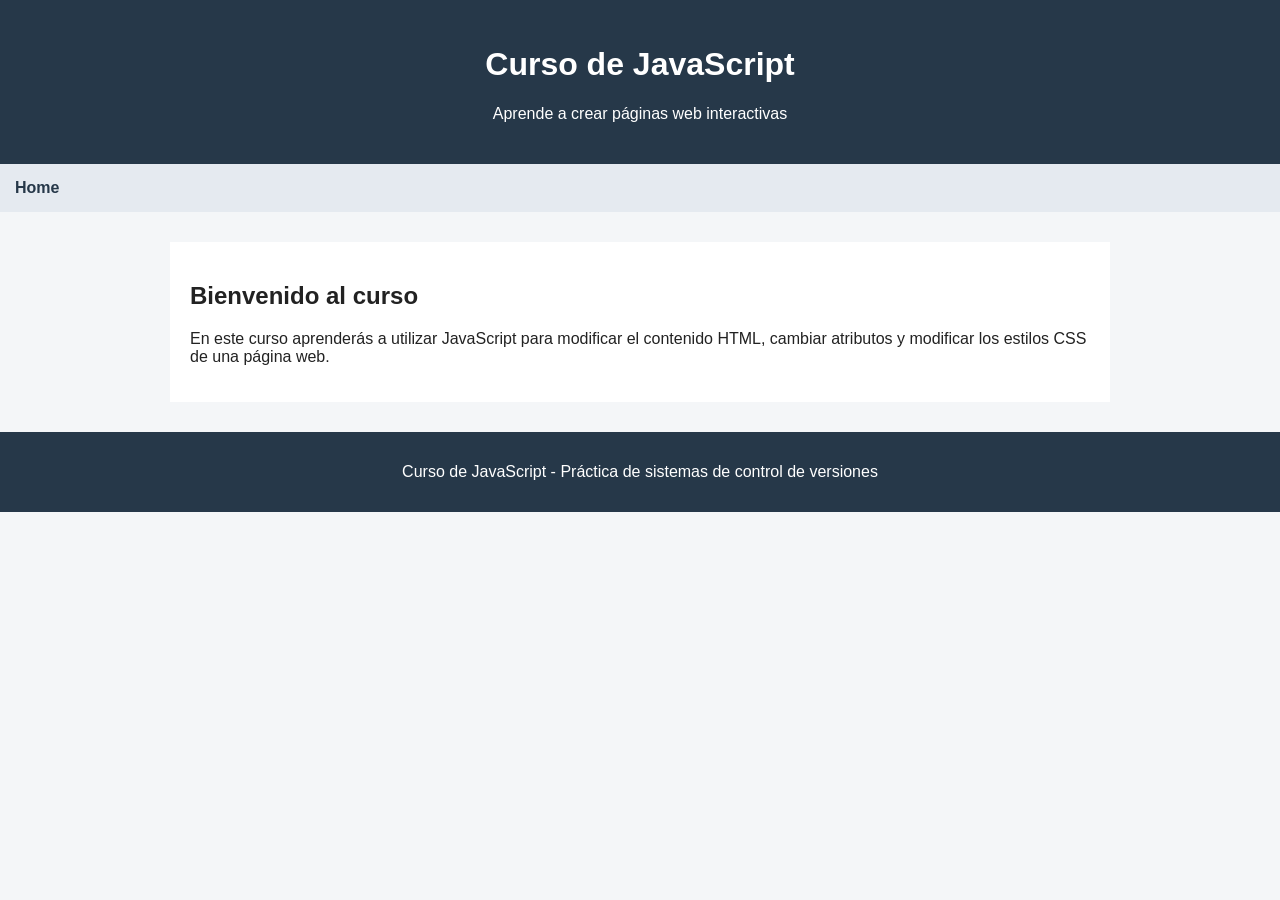
==== index.html @ e6209a9b "Usuario 1: creación de la estructura inicial de la web" ====
<!DOCTYPE html>
<html lang="es">
<head>
    <meta charset="UTF-8">
    <meta name="viewport" content="width=device-width, initial-scale=1.0">
    <title>Curso de JavaScript</title>
    <link rel="stylesheet" href="css/styles.css">
</head>
<body>
    <header>
        <h1>Curso de JavaScript</h1>
        <p>Aprende a crear páginas web interactivas</p>
    </header>

    <nav>
        <a href="index.html">Home</a>
    </nav>

    <main>
        <section id="home">
            <h2>Bienvenido al curso</h2>
            <p>
                En este curso aprenderás a utilizar JavaScript para modificar
                el contenido HTML, cambiar atributos y modificar los estilos CSS
                de una página web.
            </p>
        </section>
    </main>

    <footer>
        <p>Curso de JavaScript - Práctica de sistemas de control de versiones</p>
    </footer>
</body>
</html>
---- css/styles.css ----
/* Estilos generales de la página */
body {
    font-family: Arial, sans-serif;
    margin: 0;
    background-color: #f4f6f8;
    color: #222;
}

/* Cabecera */
header {
    background-color: #263849;
    color: white;
    text-align: center;
    padding: 25px;
}

/* Menú de navegación */
nav {
    background-color: #e5eaf0;
    padding: 15px;
}

nav a {
    color: #263849;
    text-decoration: none;
    font-weight: bold;
}

/* Contenido principal */
main {
    max-width: 900px;
    margin: 30px auto;
    padding: 20px;
    background-color: white;
}

/* Pie de página */
footer {
    text-align: center;
    padding: 15px;
    background-color: #263849;
    color: white;
}
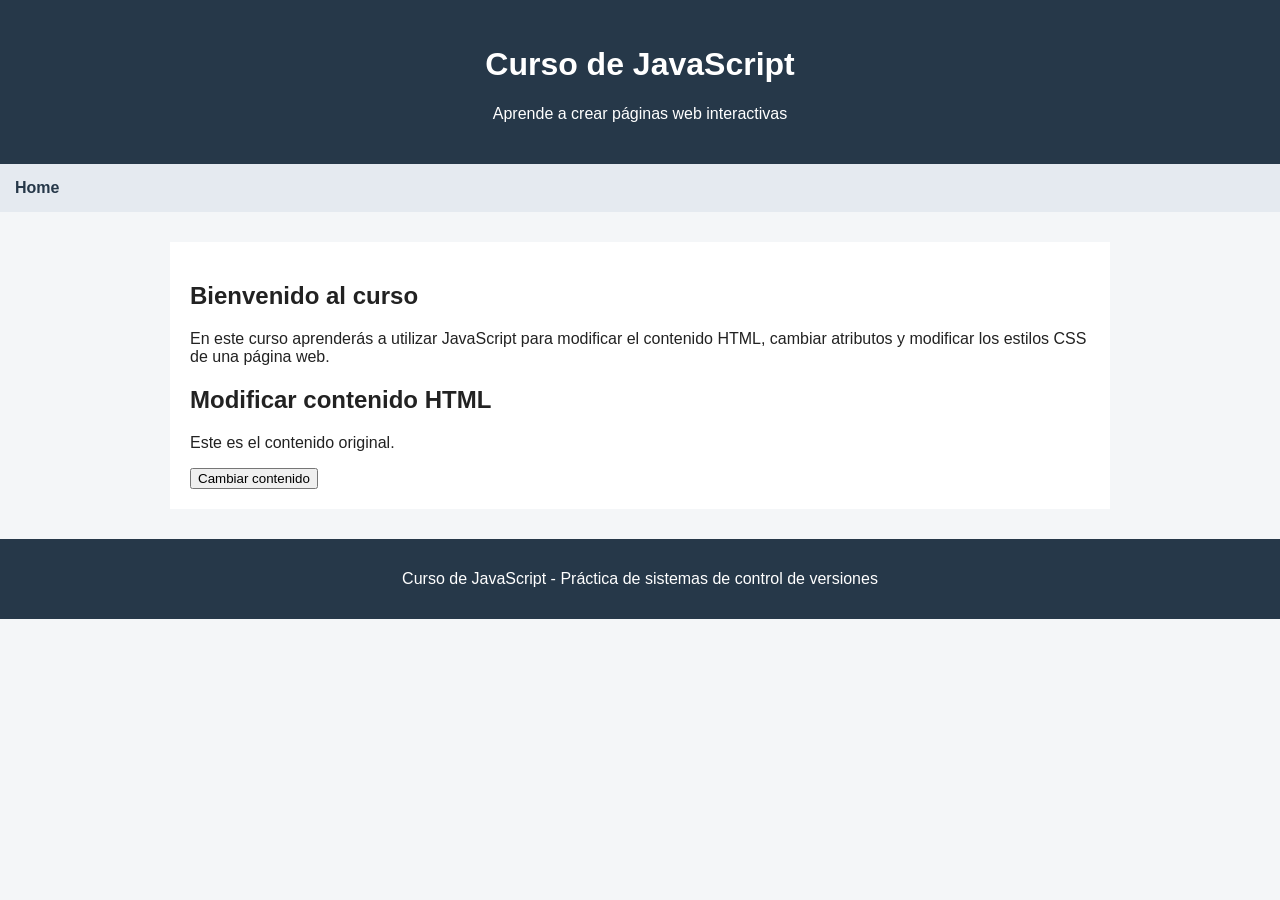
==== commit 632cb4b7: "Usuario 2: añade modifiación de contenido HTML mediante JS" ====
--- a/index.html
+++ b/index.html
@@ -26,10 +26,29 @@
                 de una página web.
             </p>
         </section>
+        
+        <section id="contenidoHTML">
+            <h2>Modificar contenido HTML</h2>
+            <p id="mensajeHTML">Este es el contenido original.</p>
+
+            <button onclick="cambiarContenido()">
+                Cambiar contenido
+            </button>
+        </section>
+
     </main>
 
     <footer>
         <p>Curso de JavaScript - Práctica de sistemas de control de versiones</p>
     </footer>
+    
+    <script>
+        // Cambia el contenido del párrafo al pulsar el botón.
+        function cambiarContenido() {
+            document.getElementById("mensajeHTML").innerHTML =
+                "¡El contenido HTML ha cambiado con JavaScript!";
+        }
+    </script>
+
 </body>
 </html>
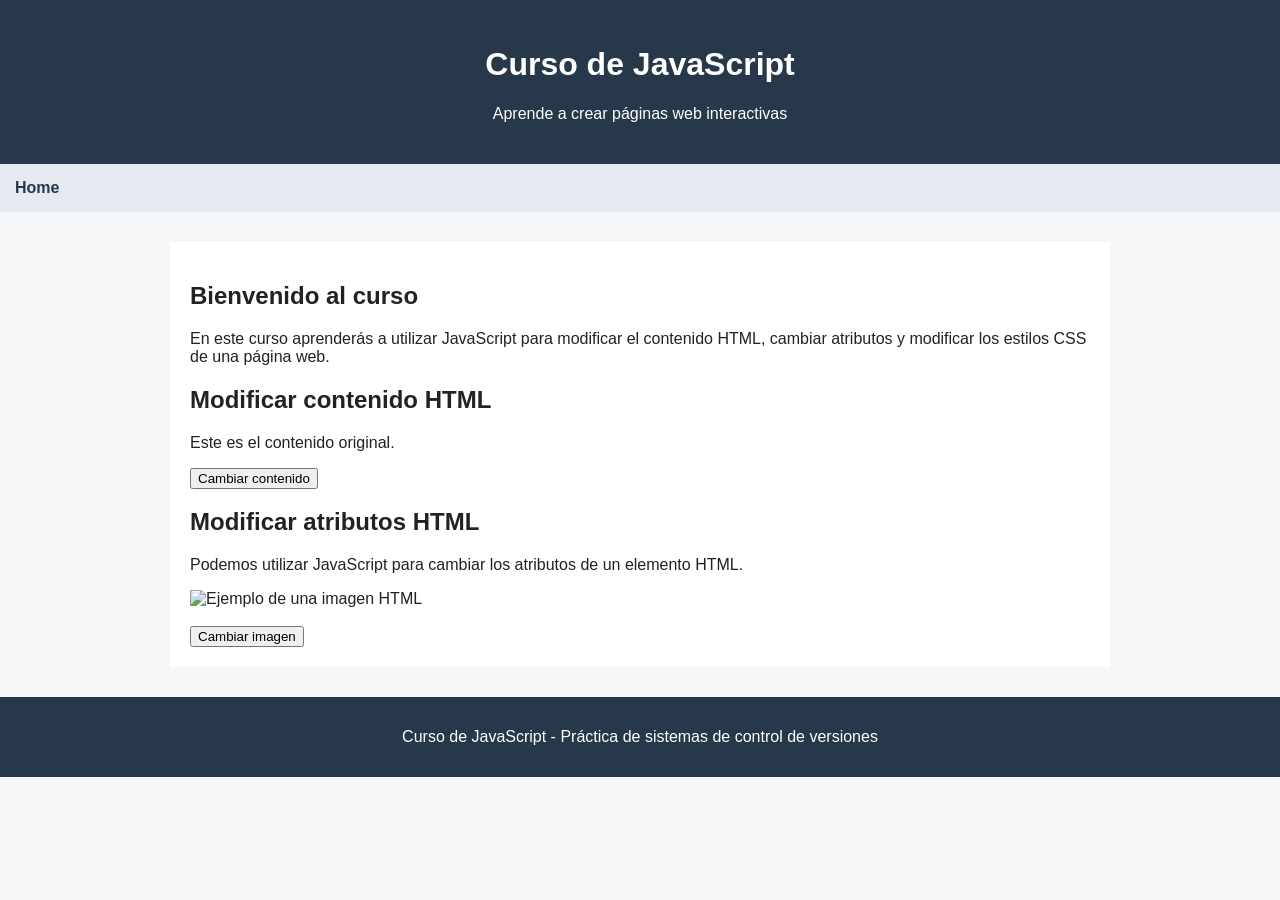
==== commit 4714ac54: "Usuario 2: añade modificacion atributos html" ====
--- a/index.html
+++ b/index.html
@@ -36,6 +36,24 @@
             </button>
         </section>
 
+                <section id="atributosHTML">
+            <h2>Modificar atributos HTML</h2>
+            <p>Podemos utilizar JavaScript para cambiar los atributos de un elemento HTML.</p>
+
+            <img
+                id="imagenEjemplo"
+                src="https://www.w3schools.com/html/img_girl.jpg"
+                alt="Ejemplo de una imagen HTML"
+                width="200"
+            >
+
+            <br><br>
+
+            <button onclick="cambiarImagen()">
+                Cambiar imagen
+            </button>
+        </section>
+
     </main>
 
     <footer>
@@ -48,6 +66,11 @@
             document.getElementById("mensajeHTML").innerHTML =
                 "¡El contenido HTML ha cambiado con JavaScript!";
         }
+                // Cambia el atributo src de la imagen.
+        function cambiarImagen() {
+            document.getElementById("imagenEjemplo").src =
+                "https://www.w3schools.com/html/smiley.gif";
+        }
     </script>
 
 </body>
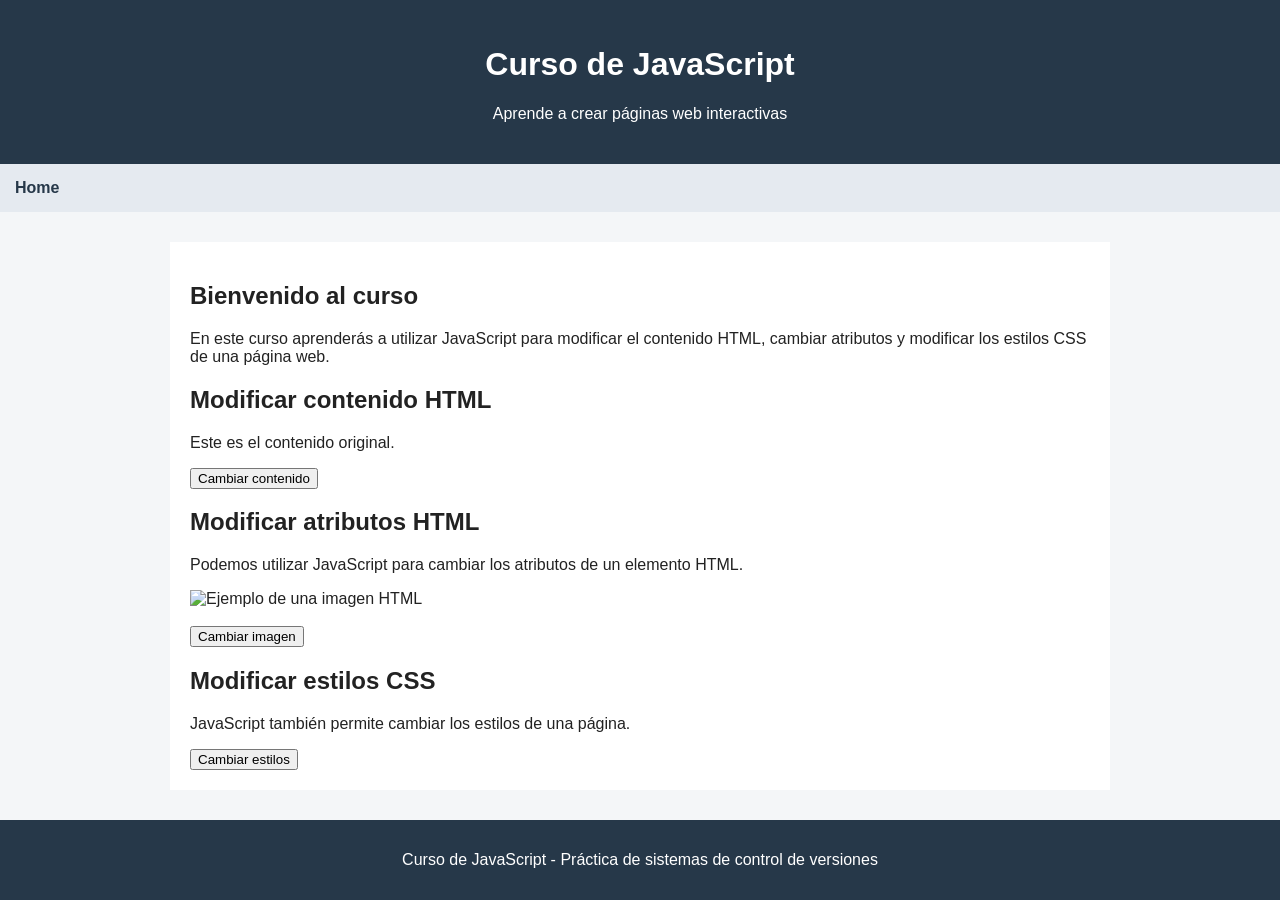
==== commit 75471ca1: "Usuario 3: añade ejemplo para modificar estilos CSS" ====
--- a/index.html
+++ b/index.html
@@ -54,6 +54,17 @@
             </button>
         </section>
 
+                <section id="estilosCSS">
+            <h2>Modificar estilos CSS</h2>
+            <p id="textoEstilos">
+                JavaScript también permite cambiar los estilos de una página.
+            </p>
+
+            <button onclick="cambiarEstilos()">
+                Cambiar estilos
+            </button>
+        </section>
+
     </main>
 
     <footer>
@@ -71,6 +82,13 @@
             document.getElementById("imagenEjemplo").src =
                 "https://www.w3schools.com/html/smiley.gif";
         }
+                // Cambia el color y el tamaño del texto.
+        function cambiarEstilos() {
+            const texto = document.getElementById("textoEstilos");
+            texto.style.color = "blue";
+            texto.style.fontSize = "24px";
+        }
+        
     </script>
 
 </body>
